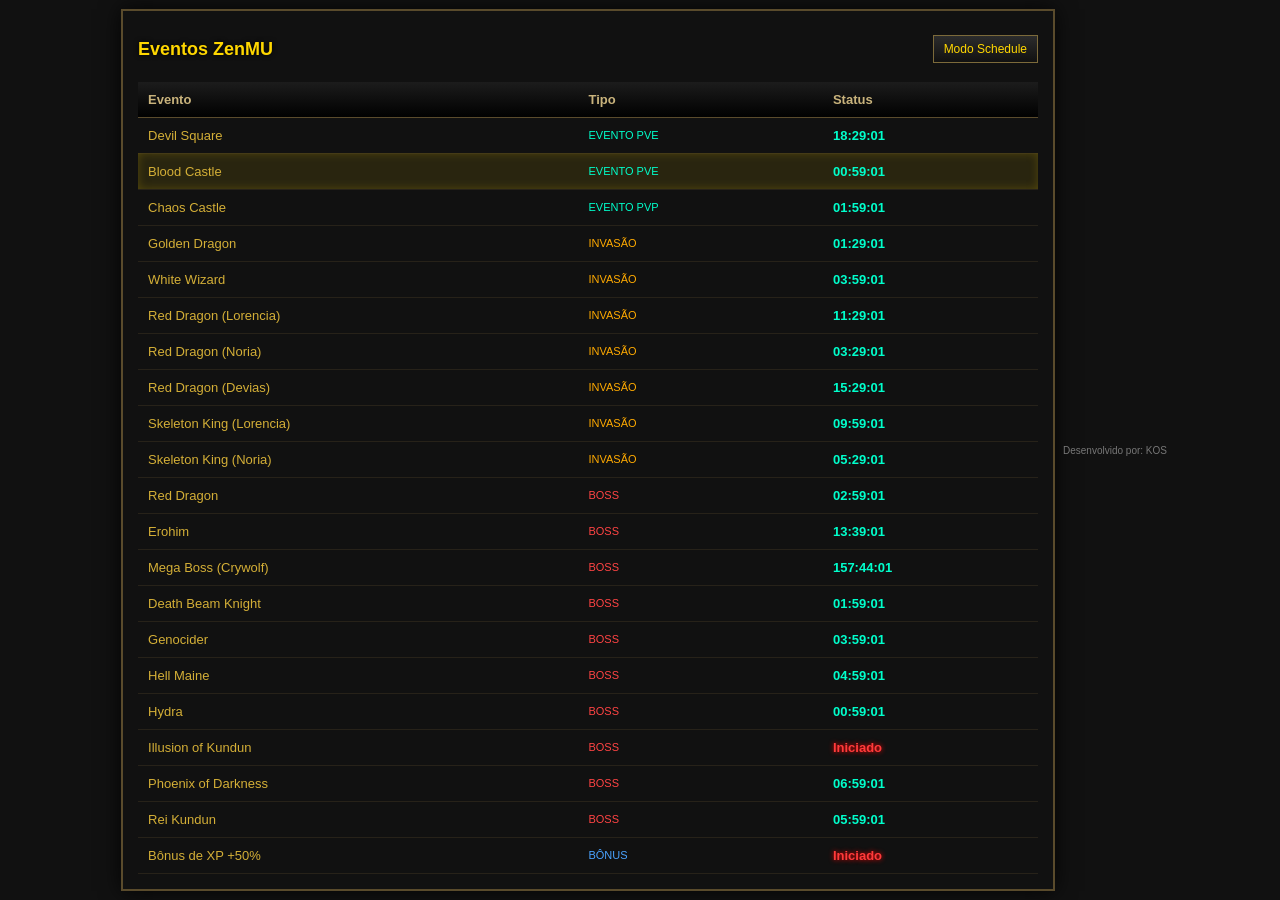
==== index.html @ c20b7289 "start project" ====
<!DOCTYPE html>

<html lang="pt-BR">
<head>
  <meta charset="UTF-8">
  <meta name="viewport" content="width=device-width, initial-scale=1.0">
  <meta name="theme-color" content="#111">
  <meta property="og:image" content="./img/ogimage.png">
  <link rel="icon" type="image/x-icon" href="./img/favicon.ico">
  <title>Eventos ZenMU</title>
  <link rel="stylesheet" href="./css/styles.css">
</head>

<body>

<div class="app">
  <header>
    <h1>Eventos ZenMU</h1>
    <button id="toggleMode">Modo Schedule</button>
  </header>
  <!-- TABELA COUNTDOWN -->
  <table id="tableCountdown">
    <thead>
      <tr>
        <th>Evento</th>
        <th>Tipo</th>
        <th>Status</th>
      </tr>
    </thead>
    <tbody id="eventsCountdown"></tbody>
  </table>
  <!-- TABELA HORÁRIOS -->
  <table id="tableStatic" class="hidden">
    <thead>
      <tr>
        <th>Evento</th>
        <th>Tipo</th>
        <th>Dias</th>
        <th>Horários</th>
      </tr>
    </thead>
    <tbody id="eventsStatic"></tbody>
  </table>
</div>
<div class="author">
	<p>Desenvolvido por: KOS</p>
</div>

<script src="./js/events.js"></script>
<script src="./js/script.js"></script>
</body>
</html>
---- css/styles.css ----
/* ===============================
   BACKGROUND
=============================== */
body {
  margin: 0;
  font-family: "Trebuchet MS", sans-serif;
  background: #111;
  color: #d4af37;
  /*
  display: flex;
  justify-content: center;
  align-items: center;
  min-height: 100vh;
  */
}

/* ===============================
   CONTAINER
=============================== */
.app {
  margin: 8px;
  border: 2px solid #5a4b2c;
  box-shadow: 0 0 20px rgba(0,0,0,0.8);
  padding: 15px;
}

/* ===============================
   HEADER
=============================== */
header {
  display: flex;
  justify-content: space-between;
  align-items: center;
  margin-bottom: 10px;
}

header h1 {
  font-size: 18px;
  color: #ffd700;
  text-shadow: 0 0 5px #000;
}

/* ===============================
   BOTÕES
=============================== */
button {
  background: linear-gradient(#2c2c2c, #111);
  border: 1px solid #7c6a3a;
  color: #ffd700;
  padding: 6px 10px;
  cursor: pointer;
  font-size: 12px;
}

button:hover {
  background: linear-gradient(#444, #222);
}

/* ===============================
   TABELAS
=============================== */
table {
  width: 100%;
  border-collapse: collapse;
  font-size: 13px;
  margin-top: 10px;
}

/* cabeçalho */
thead {
  background: linear-gradient(#1c1c1c, #000);
}

th {
  padding: 10px;
  text-align: left;
  border-bottom: 1px solid #5a4b2c;
  color: #c9b37c;
}

/* linhas */
td {
  padding: 10px;
  border-bottom: 1px solid rgba(90,75,44,0.3);
}

/* hover */
tbody tr:hover {
  background: rgba(255, 215, 0, 0.05);
}

/* ===============================
   DESTAQUE próximo evento
=============================== */

.next {
  background: rgba(255, 215, 0, 0.1);
  box-shadow: inset 0 0 10px rgba(255,215,0,0.2);
}


/* ===============================
   STATUS
=============================== */
.countdown {
  color: #00ffcc;
  font-weight: bold;
}

.started {
  color: #ff3b3b;
  font-weight: bold;
  text-shadow: 0 0 5px red;
}

.opened {
  color: green;
  font-weight: bold;
  text-shadow: 0 0 5px green;
}

/* ===============================
   TIPOS (compatível com seu JS)
=============================== */
.type {
  font-size: 11px;
  text-transform: uppercase;
}

.type.evento { color: #00ffcc; }
.type.invasão { color: #ffaa00; }
.type.boss { color: #ff4444; }
.type.bônus { color: #4aa3ff; }

/* ===============================
   DIAS
=============================== */
.days {
  font-size: 11px;
  color: #c9b37c;
}

/* ===============================
   VISIBILIDADE
=============================== */
.hidden {
  display: none;
}

/* ===============================
   AUTOR
=============================== */
.author p {
	font-size: 10px;
	color: #777;
	text-align: center;
}

/* ===============================
   RESPONSIVIDADE
=============================== */

@media (min-width: 1024px) {
	body {
		display: flex;
		justify-content: center;
		align-items: center;
		min-height: 100vh;
	}
	.app {
		width: 900px;
	}
}
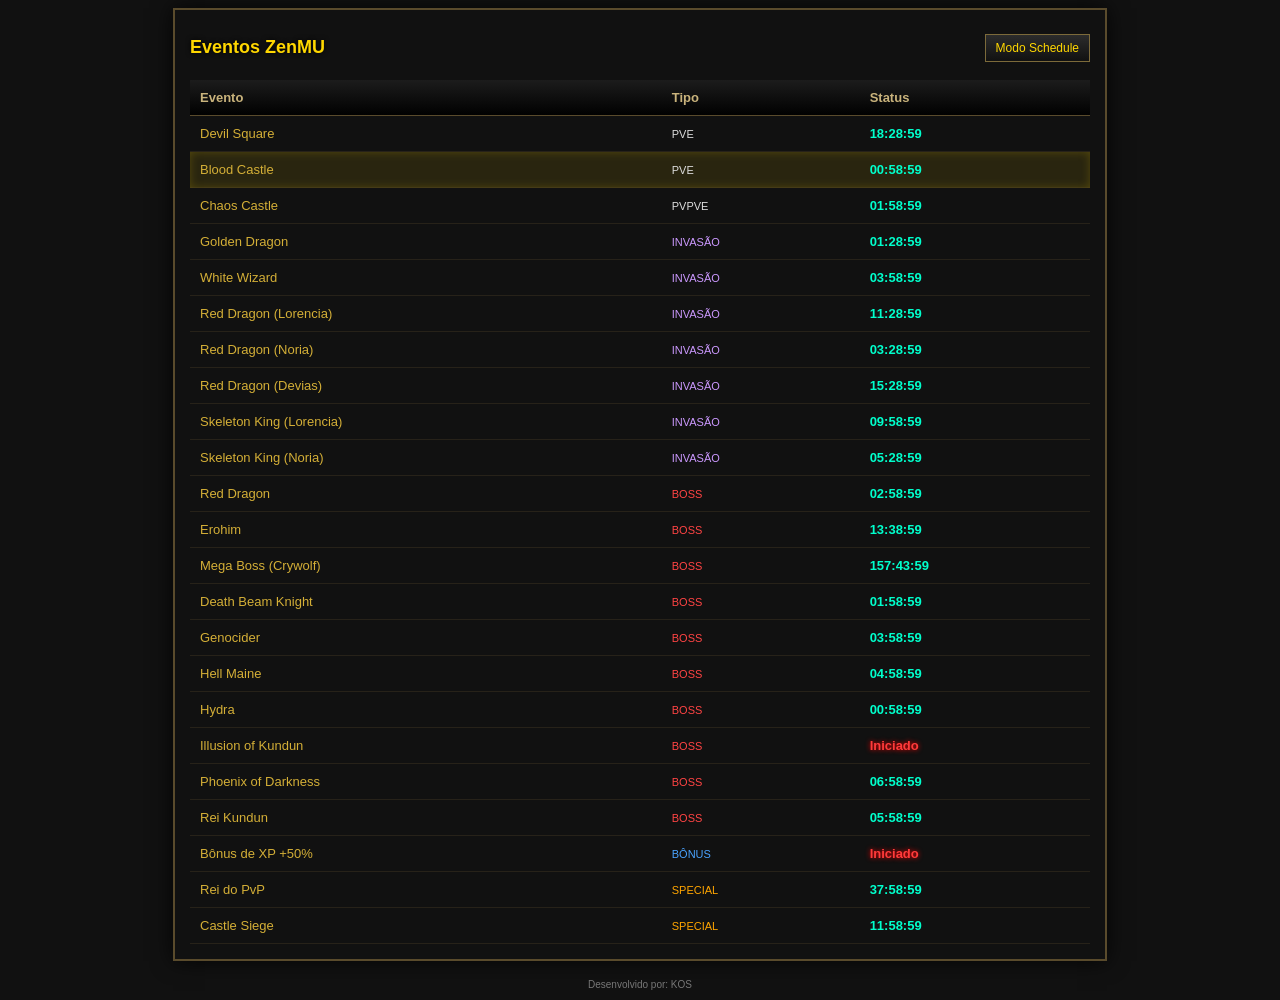
==== commit e4b665e9: "special events and fix schedule" ====
--- a/index.html
+++ b/index.html
@@ -34,7 +34,6 @@
     <thead>
       <tr>
         <th>Evento</th>
-        <th>Tipo</th>
         <th>Dias</th>
         <th>Horários</th>
       </tr>
--- a/css/styles.css
+++ b/css/styles.css
@@ -6,12 +6,6 @@
   font-family: "Trebuchet MS", sans-serif;
   background: #111;
   color: #d4af37;
-  /*
-  display: flex;
-  justify-content: center;
-  align-items: center;
-  min-height: 100vh;
-  */
 }
 
 /* ===============================
@@ -127,10 +121,11 @@
   text-transform: uppercase;
 }
 
-.type.evento { color: #00ffcc; }
-.type.invasão { color: #ffaa00; }
+.type.pve, .type.pvpve { color: #DDD; }
+.type.invasão { color: #cc99ff; }
 .type.boss { color: #ff4444; }
 .type.bônus { color: #4aa3ff; }
+.type.special { color: #ffa500; }
 
 /* ===============================
    DIAS
@@ -163,6 +158,7 @@
 @media (min-width: 1024px) {
 	body {
 		display: flex;
+		flex-direction: column;
 		justify-content: center;
 		align-items: center;
 		min-height: 100vh;
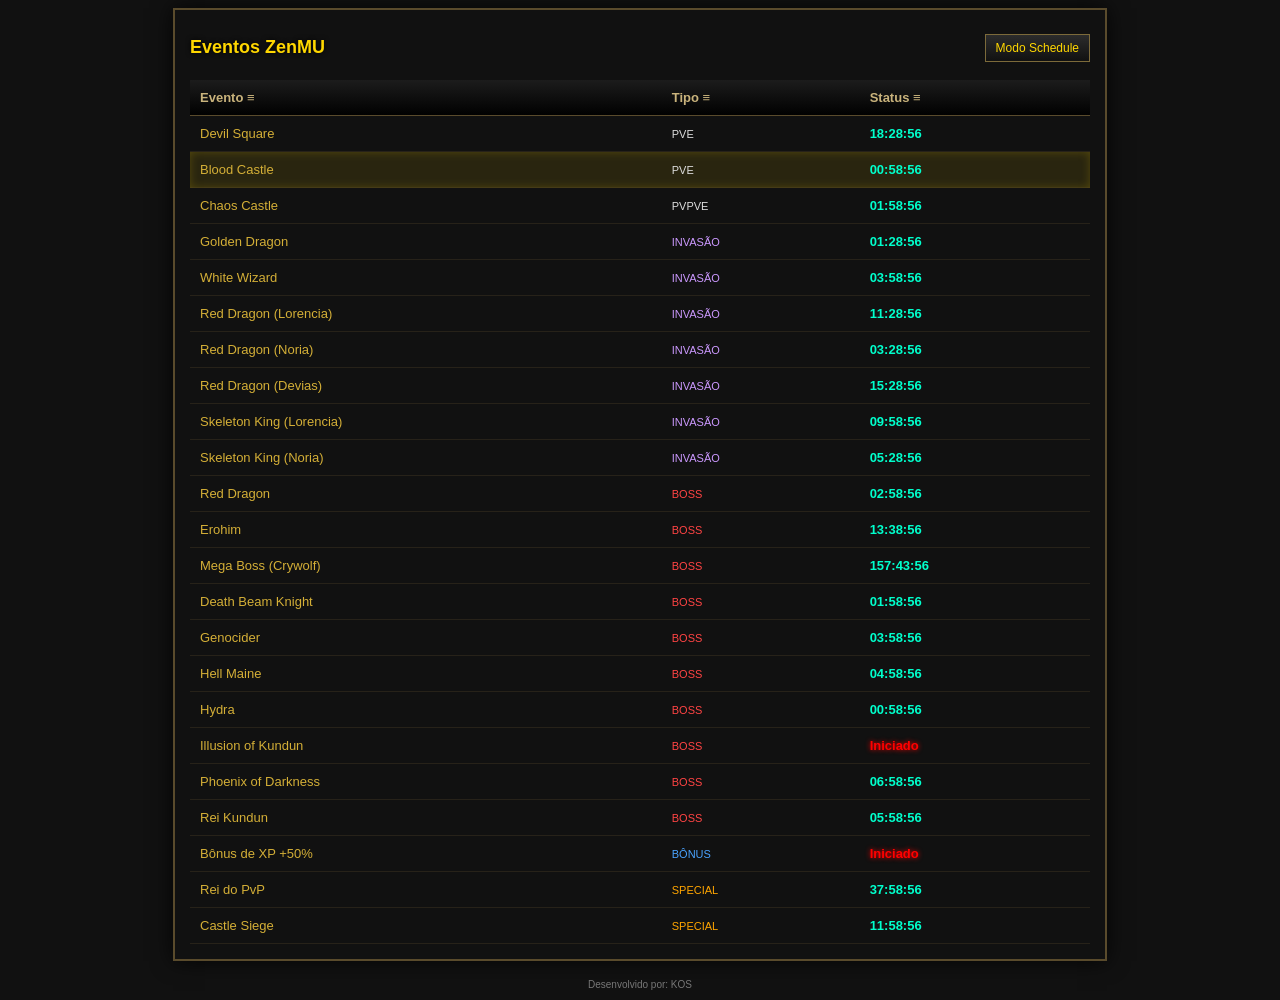
==== commit 3b9903a4: "sort column" ====
--- a/index.html
+++ b/index.html
@@ -22,9 +22,9 @@
   <table id="tableCountdown">
     <thead>
       <tr>
-        <th>Evento</th>
-        <th>Tipo</th>
-        <th>Status</th>
+        <th data-sort="name">Evento ≡</th>
+        <th data-sort="type">Tipo ≡</th>
+        <th data-sort="status">Status ≡</th>
       </tr>
     </thead>
     <tbody id="eventsCountdown"></tbody>
@@ -33,9 +33,9 @@
   <table id="tableStatic" class="hidden">
     <thead>
       <tr>
-        <th>Evento</th>
-        <th>Dias</th>
-        <th>Horários</th>
+        <th data-sort="name">Evento ≡</th>
+        <th data-sort="days">Dias ≡</th>
+        <th data-sort="times">Horários ≡</th>
       </tr>
     </thead>
     <tbody id="eventsStatic"></tbody>
--- a/css/styles.css
+++ b/css/styles.css
@@ -83,6 +83,15 @@
   background: rgba(255, 215, 0, 0.05);
 }
 
+/* click sort */
+th[data-sort] {
+  cursor: pointer;
+}
+
+th[data-sort]:hover {
+  text-decoration: underline;
+}
+
 /* ===============================
    DESTAQUE próximo evento
 =============================== */
@@ -101,8 +110,21 @@
   font-weight: bold;
 }
 
+.countdown.urgent {
+  color: #ff0000;
+  text-shadow: 0 0 5px red;
+  animation: blink 1s infinite;
+}
+
+/* opcional: efeito piscando */
+@keyframes blink {
+  50% {
+    opacity: 0.4;
+  }
+}
+
 .started {
-  color: #ff3b3b;
+  color: #ff0000;
   font-weight: bold;
   text-shadow: 0 0 5px red;
 }
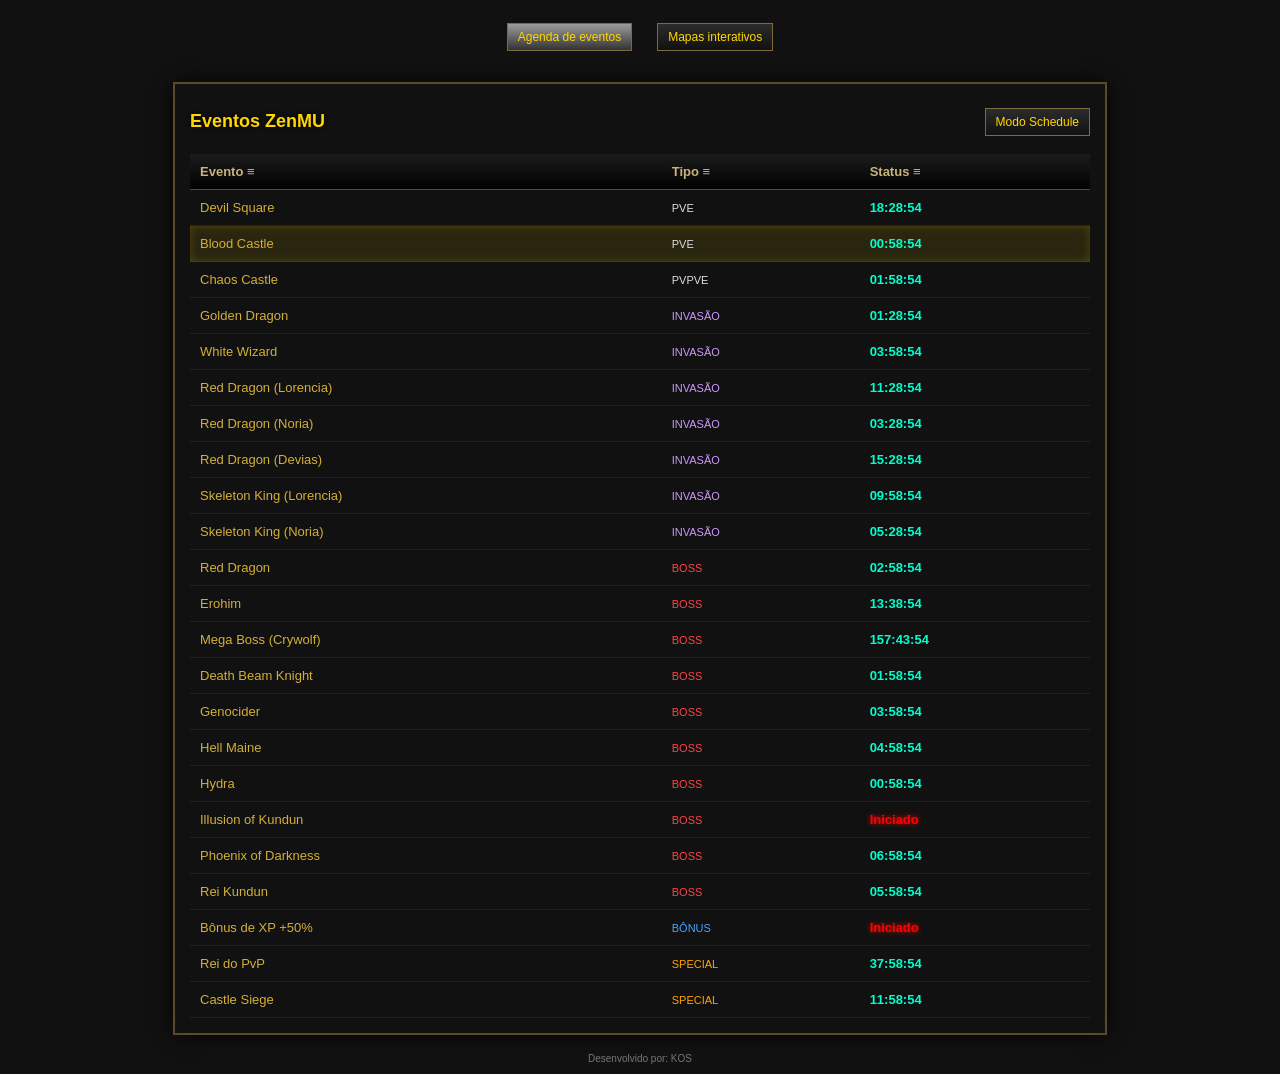
==== commit d94dc369: "index redirect page" ====
--- a/index.html
+++ b/index.html
@@ -1,51 +1,18 @@
 <!DOCTYPE html>
-
 <html lang="pt-BR">
 <head>
   <meta charset="UTF-8">
-  <meta name="viewport" content="width=device-width, initial-scale=1.0">
-  <meta name="theme-color" content="#111">
-  <meta property="og:image" content="./img/ogimage.png">
-  <link rel="icon" type="image/x-icon" href="./img/favicon.ico">
-  <title>Eventos ZenMU</title>
-  <link rel="stylesheet" href="./css/styles.css">
+  <title>Redirecionando...</title>
+
+  <!-- Redireciona automaticamente -->
+  <meta http-equiv="refresh" content="0; url=schedule.html">
+
+  <script>
+    // Backup via JavaScript (mais confiável)
+    window.location.href = "schedule.html";
+  </script>
 </head>
-
 <body>
-
-<div class="app">
-  <header>
-    <h1>Eventos ZenMU</h1>
-    <button id="toggleMode">Modo Schedule</button>
-  </header>
-  <!-- TABELA COUNTDOWN -->
-  <table id="tableCountdown">
-    <thead>
-      <tr>
-        <th data-sort="name">Evento ≡</th>
-        <th data-sort="type">Tipo ≡</th>
-        <th data-sort="status">Status ≡</th>
-      </tr>
-    </thead>
-    <tbody id="eventsCountdown"></tbody>
-  </table>
-  <!-- TABELA HORÁRIOS -->
-  <table id="tableStatic" class="hidden">
-    <thead>
-      <tr>
-        <th data-sort="name">Evento ≡</th>
-        <th data-sort="days">Dias ≡</th>
-        <th data-sort="times">Horários ≡</th>
-      </tr>
-    </thead>
-    <tbody id="eventsStatic"></tbody>
-  </table>
-</div>
-<div class="author">
-	<p>Desenvolvido por: KOS</p>
-</div>
-
-<script src="./js/events.js"></script>
-<script src="./js/script.js"></script>
+  <p>Redirecionando...</p>
 </body>
 </html>
